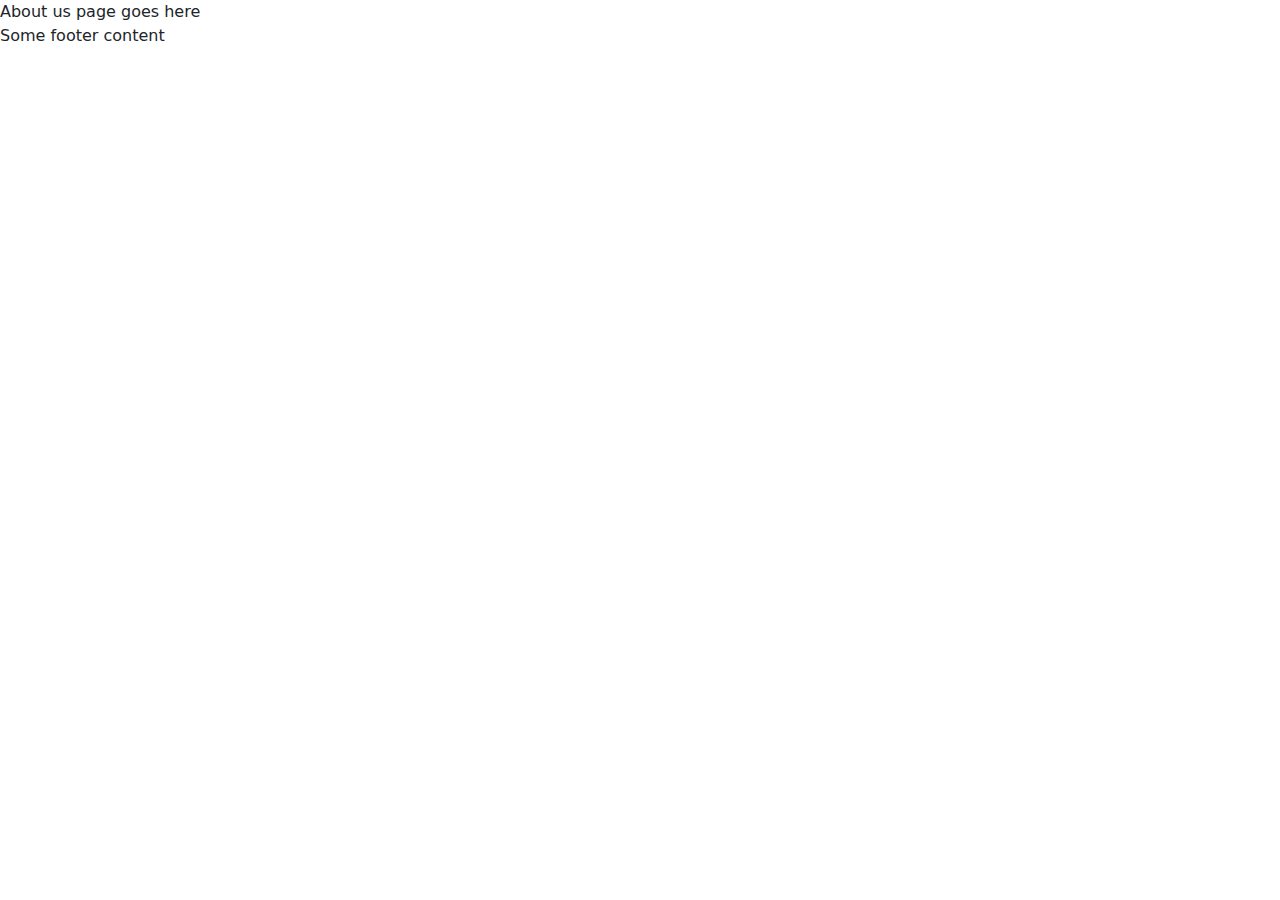
==== about-us.html @ a1252ce7 "Added Custom Element" ====
<!DOCTYPE html>
<html lang="en">
<head>
    <meta charset="UTF-8">
    <meta name="viewport" content="width=device-width, initial-scale=1.0">
    <title>Caleb's Graphics Page</title>

    <!-- Bootstrap CDN CSS    -->
    <link href="https://cdn.jsdelivr.net/npm/bootstrap@5.3.3/dist/css/bootstrap.min.css" rel="stylesheet" integrity="sha384-QWTKZyjpPEjISv5WaRU9OFeRpok6YctnYmDr5pNlyT2bRjXh0JMhjY6hW+ALEwIH" crossorigin="anonymous">


<!-- Font Awesome CDN CSS-->
<link rel="stylesheet" href="https://cdnjs.cloudflare.com/ajax/libs/font-awesome/6.7.2/css/all.min.css" integrity="sha512-Evv84Mr4kqVGRNSgIGL/F/aIDqQb7xQ2vcrdIwxfjThSH8CSR7PBEakCr51Ck+w+/U6swU2Im1vVX0SVk9ABhg==" crossorigin="anonymous" referrerpolicy="no-referrer" />

<!-- Local CSS -->
 <link href="css/styles.css" rel="stylesheet" />

<style> 
  h1 {
    display: none;
  }
</style>

</head>
<body>
  <!-- Begin Header -->
 

        
  <!-- End Header -->

<main>
  About us page goes here 
</main>

    <footer> Some footer content</footer>
    <section>
        <!-- Boostrao=p CDN JS -->
        <script src="https://cdn.jsdelivr.net/npm/bootstrap@5.3.3/dist/js/bootstrap.bundle.min.js" integrity="sha384-YvpcrYf0tY3lHB60NNkmXc5s9fDVZLESaAA55NDzOxhy9GkcIdslK1eN7N6jIeHz" crossorigin="anonymous"></script>
    
    <!-- Local JavaScript -->
    <script src="js/scripts.js"></script>
    
    </section>
</body>
</html>
---- css/styles.css ----
@import 'global.css';
@import 'main.css';

p {
   font-family: var(--fontFamily) !important;
}

.blinn-fa-icon {
    font-size: 60px;
    color: #5b8889;
}

.blinn-fa-container{
    background-color: #191d36;
    padding: 50px;
}

.paragraph-one-img {
    position: relative;
    float: right;
    max-width: 350px;
    width: 100%;
    height: auto;
    padding-left: 15px;

}
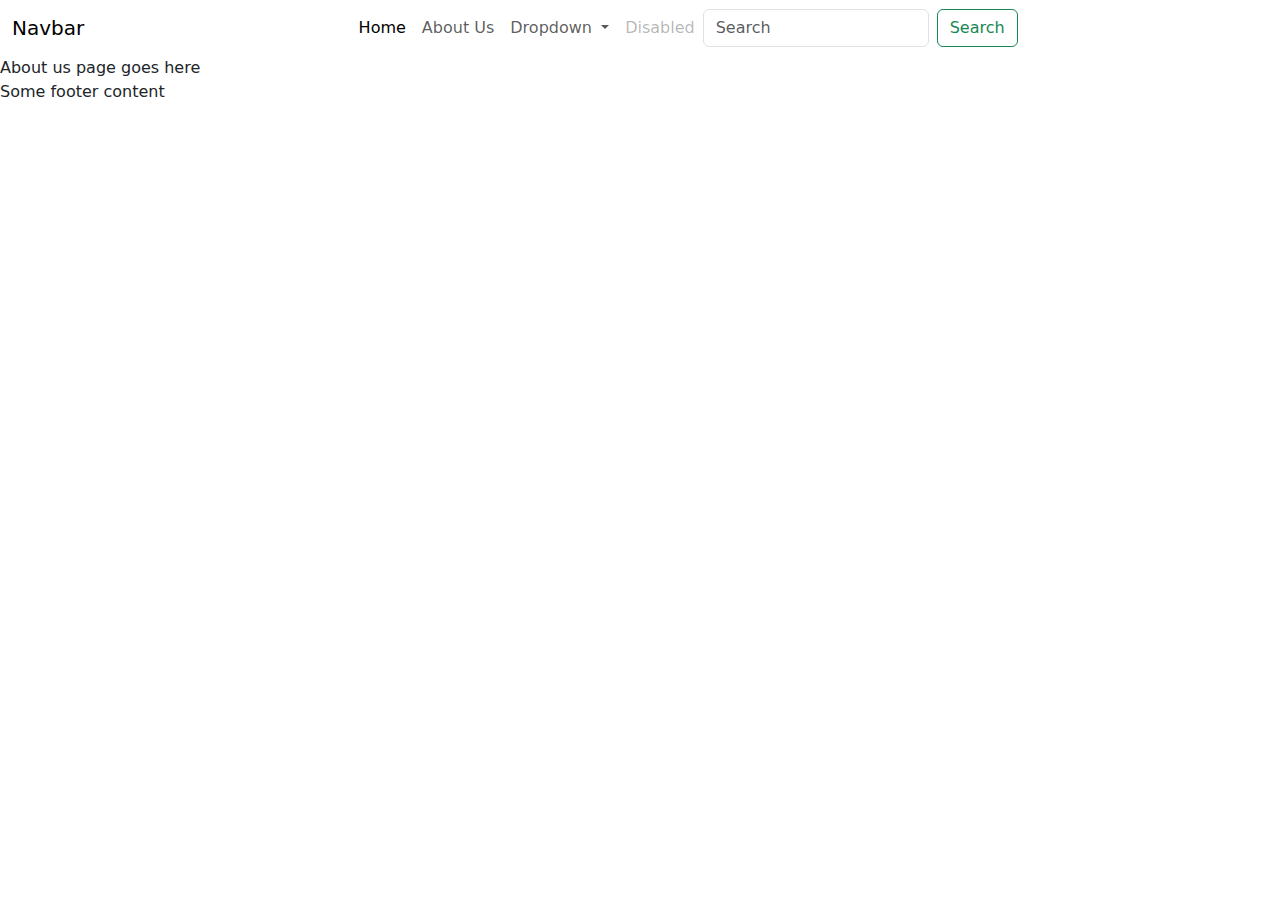
==== commit 5188cfbc: "Updated About Us" ====
--- a/about-us.html
+++ b/about-us.html
@@ -25,7 +25,9 @@
 <body>
   <!-- Begin Header -->
  
-
+  <header-component>
+    
+  </header-component>
         
   <!-- End Header -->
 
@@ -41,6 +43,10 @@
     <!-- Local JavaScript -->
     <script src="js/scripts.js"></script>
     
+<!-- Local Js File with Header -->
+<script src="components/js/header.js"></script>
+
+
     </section>
 </body>
 </html>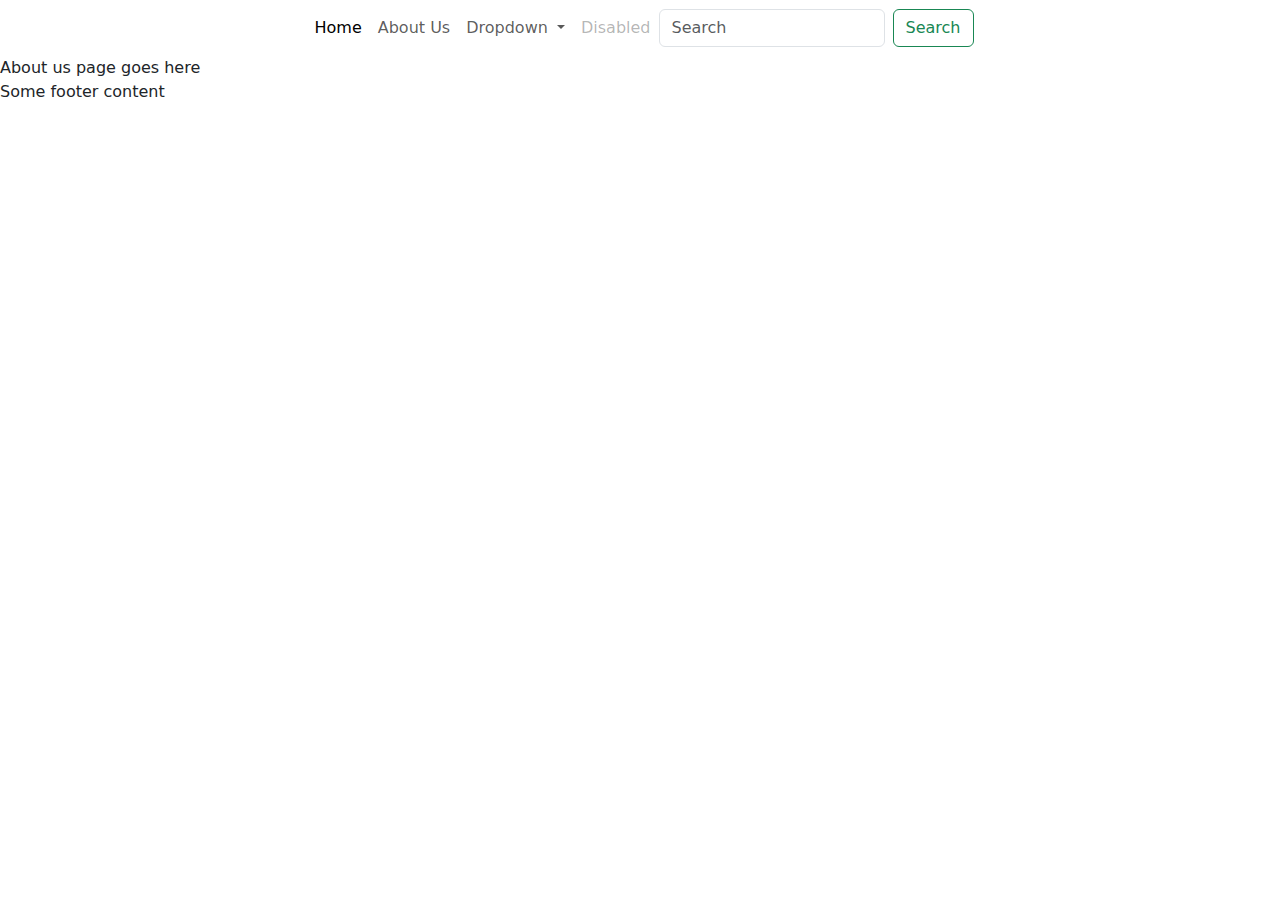
==== commit 5fa1882d: "Footer" ====
--- a/about-us.html
+++ b/about-us.html
@@ -35,7 +35,15 @@
   About us page goes here 
 </main>
 
-    <footer> Some footer content</footer>
+  <!-- Begin Footer -->
+ 
+  <footer-component>
+    
+  </footer-component>
+        
+  <!-- End Footer -->
+
+
     <section>
         <!-- Boostrao=p CDN JS -->
         <script src="https://cdn.jsdelivr.net/npm/bootstrap@5.3.3/dist/js/bootstrap.bundle.min.js" integrity="sha384-YvpcrYf0tY3lHB60NNkmXc5s9fDVZLESaAA55NDzOxhy9GkcIdslK1eN7N6jIeHz" crossorigin="anonymous"></script>
@@ -46,6 +54,9 @@
 <!-- Local Js File with Header -->
 <script src="components/js/header.js"></script>
 
+ <!-- Local Js File with Footer -->
+ <script src="components/js/footer.js"></script>
+
 
     </section>
 </body>
